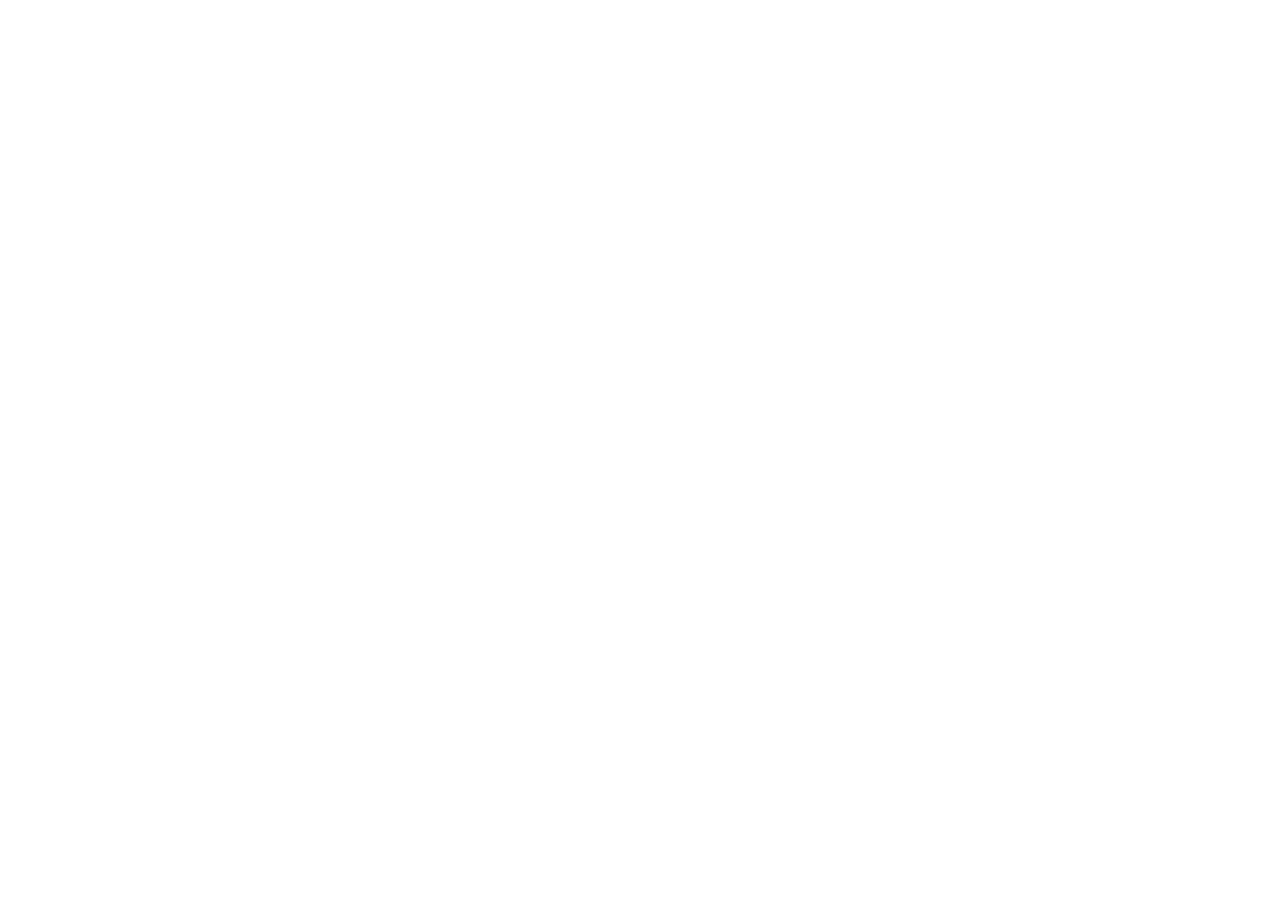
==== index (Jose).html @ d6500aa8 "added my index" ====
<!DOCTYPE html>
<html>
  <head>
    <meta name="viewport" content="initial-scale=1.0, user-scalable=no" />
    <style type="text/css">
      html { height: 100% }
      body { height: 100%; margin: 0; padding: 0 }
      #map_canvas { height: 100% }
    </style>
    <script type="text/javascript"
      src="https://maps.googleapis.com/maps/api/js?key=AIzaSyBimLpXLf_6KvLfP34dA6fqTk6O4ucZhDU&sensor=true">
    </script>
    <script type="text/javascript">
      function initialize() {
        var mapOptions = {
          center: new google.maps.LatLng(-34.397, 150.644),
          zoom: 8,
          mapTypeId: google.maps.MapTypeId.ROADMAP
        };
        var map = new google.maps.Map(document.getElementById("map_canvas"),
            mapOptions);
      }
    </script>
  </head>
  <body onload="initialize()">
    <div id="map_canvas" style="width:100%; height:100%"></div>
  </body>
</html>
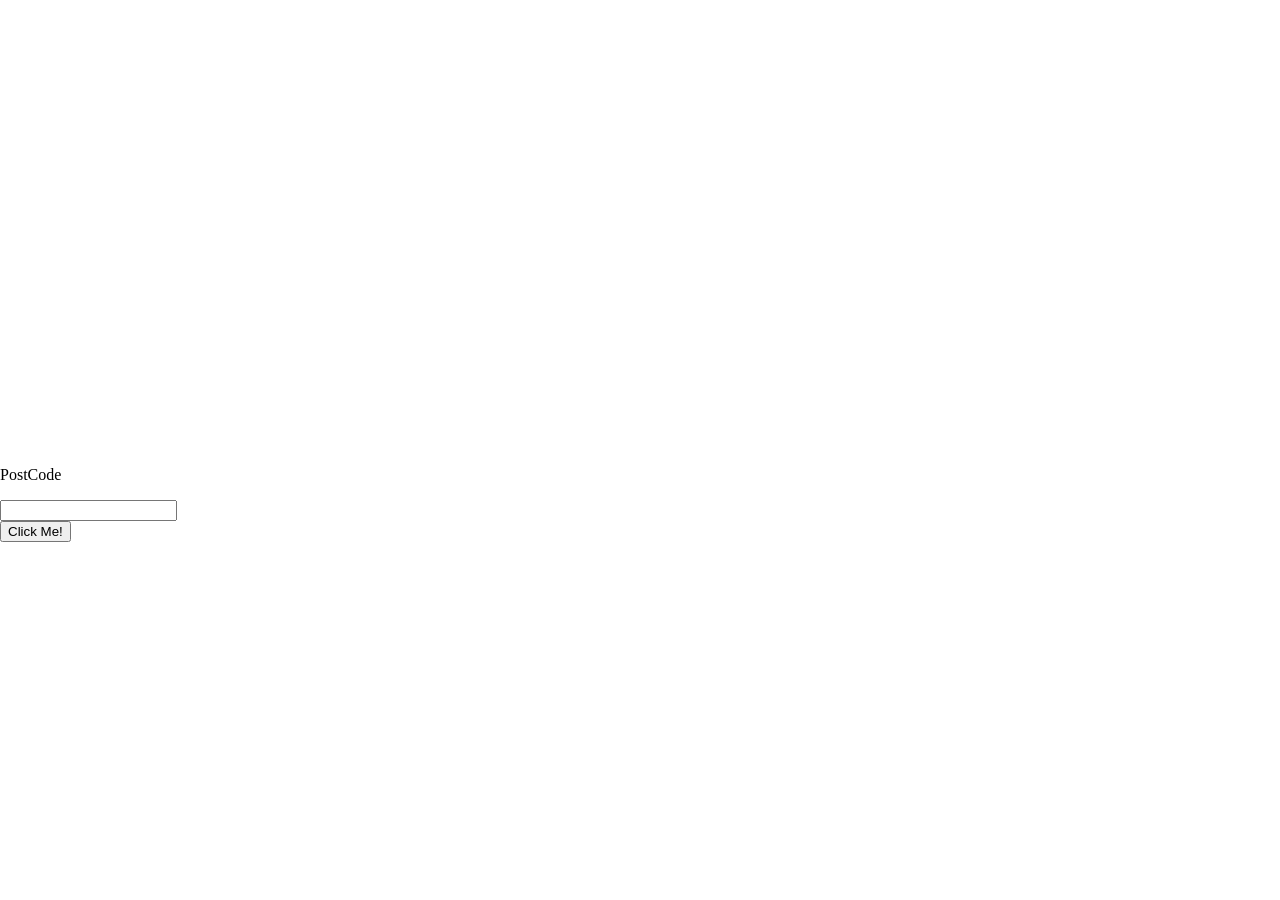
==== commit 9c5ce502: "attempting the inputs" ====
--- a/index (Jose).html
+++ b/index (Jose).html
@@ -11,18 +11,42 @@
       src="https://maps.googleapis.com/maps/api/js?key=AIzaSyBimLpXLf_6KvLfP34dA6fqTk6O4ucZhDU&sensor=true">
     </script>
     <script type="text/javascript">
+      var localSearch = new GlocalSearch();
       function initialize() {
         var mapOptions = {
-          center: new google.maps.LatLng(-34.397, 150.644),
+          center: new google.maps.LatLng(51.498, -0.1771),
           zoom: 8,
           mapTypeId: google.maps.MapTypeId.ROADMAP
         };
         var map = new google.maps.Map(document.getElementById("map_canvas"),
             mapOptions);
       }
+     function usePointFromPostcode(postcode, callbackFunction) {
+  
+  localSearch.setSearchCompleteCallback(null, 
+    function() {
+      
+      if (localSearch.results[0]) {    
+        var resultLat = localSearch.results[0].lat;
+        var resultLng = localSearch.results[0].lng;
+        var point = new GLatLng(resultLat,resultLng);
+        callbackFunction(point);
+      }else{
+        alert("Postcode not found!");
+      }
+    });  
+    
+  localSearch.execute(postcode + ", UK");
+
+
+}
     </script>
   </head>
   <body onload="initialize()">
-    <div id="map_canvas" style="width:100%; height:100%"></div>
+    <div id="map_canvas" style="width:50%; height:50%"></div>
+    <form>
+	<p>PostCode</p><input id="postCode" />	
+   </form>
+  <button type="button" onclick= "usePointFromPostcode(postcode, callbackFunction )">Click Me!</button>
   </body>
 </html>
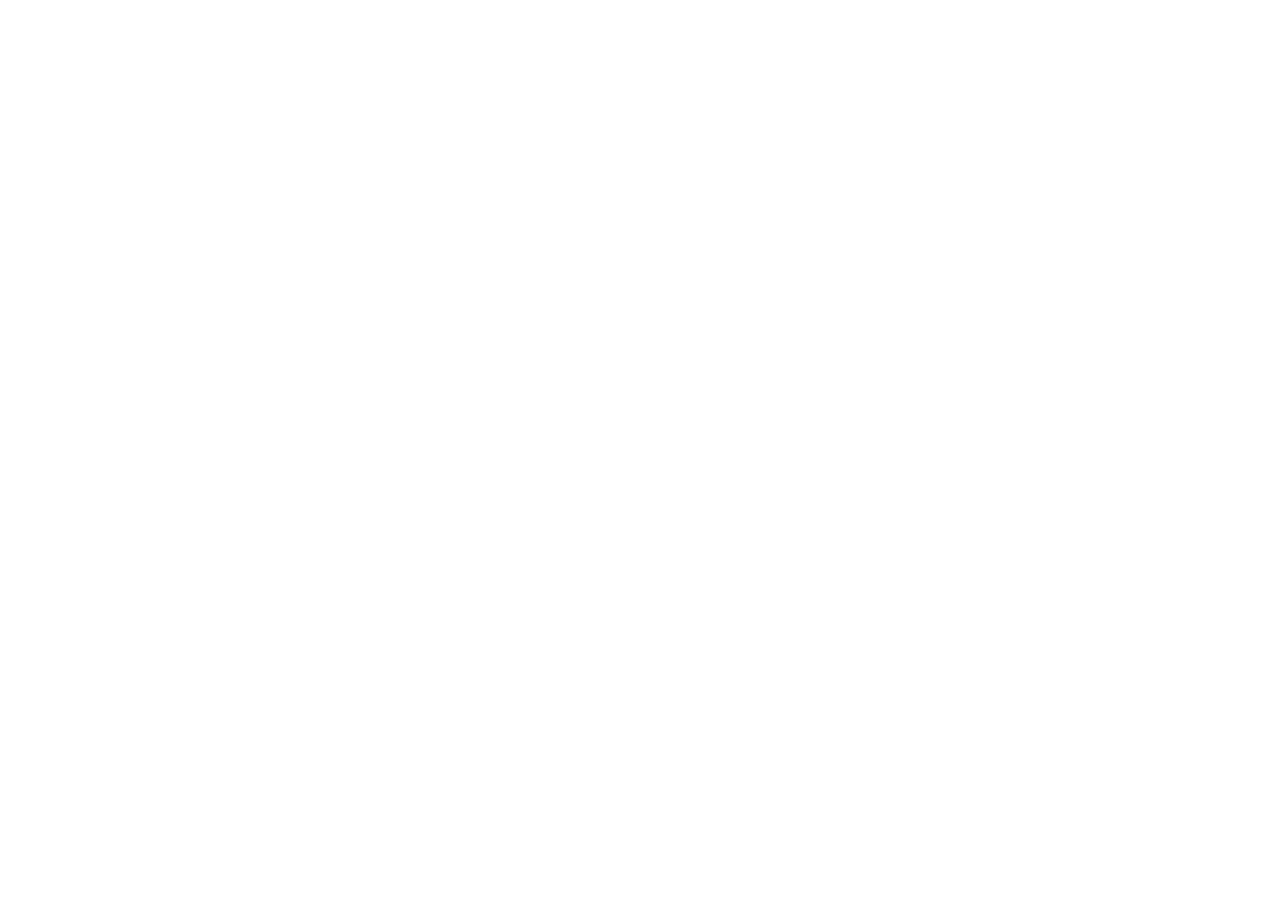
==== commit 7f68f0c6: "going to try and limit the result by the time" ====
--- a/index (Jose).html
+++ b/index (Jose).html
@@ -9,44 +9,27 @@
     </style>
     <script type="text/javascript"
       src="https://maps.googleapis.com/maps/api/js?key=AIzaSyBimLpXLf_6KvLfP34dA6fqTk6O4ucZhDU&sensor=true">
+
     </script>
+    <script type="text/javascript"
+      src="https://maps.googleapis.com/maps/api/place/radarsearch/json?location=48.859294,2.347589&radius=5000&types=food|cafe&sensor=false&keyword=vegetarian&key=AddYourOwnKeyHere">
+</script>
+
+    <script src="https://maps.googleapis.com/maps/api/js?v=3.exp&sensor=false"></script>
+
     <script type="text/javascript">
-      var localSearch = new GlocalSearch();
       function initialize() {
         var mapOptions = {
-          center: new google.maps.LatLng(51.498, -0.1771),
+          center: new google.maps.LatLng(-34.397, 150.644),
           zoom: 8,
           mapTypeId: google.maps.MapTypeId.ROADMAP
         };
         var map = new google.maps.Map(document.getElementById("map_canvas"),
             mapOptions);
       }
-     function usePointFromPostcode(postcode, callbackFunction) {
-  
-  localSearch.setSearchCompleteCallback(null, 
-    function() {
-      
-      if (localSearch.results[0]) {    
-        var resultLat = localSearch.results[0].lat;
-        var resultLng = localSearch.results[0].lng;
-        var point = new GLatLng(resultLat,resultLng);
-        callbackFunction(point);
-      }else{
-        alert("Postcode not found!");
-      }
-    });  
-    
-  localSearch.execute(postcode + ", UK");
-
-
-}
     </script>
   </head>
   <body onload="initialize()">
     <div id="map_canvas" style="width:50%; height:50%"></div>
-    <form>
-	<p>PostCode</p><input id="postCode" />	
-   </form>
-  <button type="button" onclick= "usePointFromPostcode(postcode, callbackFunction )">Click Me!</button>
   </body>
 </html>
